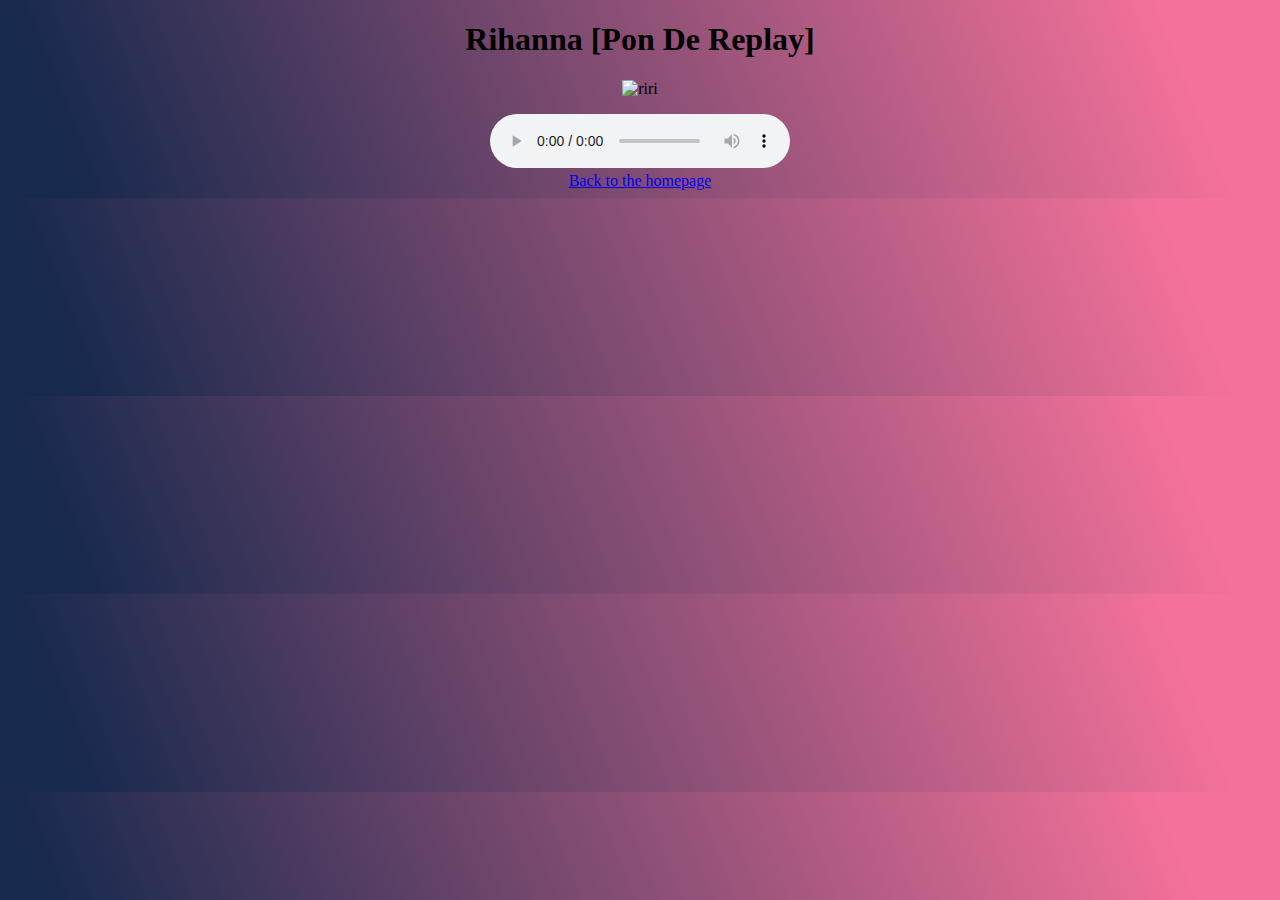
==== song.html @ e6bb27b3 "Added text-align to .pon" ====
<!DOCTYPE html>
<html lang="en">
  <head>
    <meta charset="UTF-8" />
    <meta name="viewport" content="width=device-width, initial-scale=1.0" />
    <title>Rihanna's single</title>
  </head>
  <style>
    body {
      background: linear-gradient(68.3deg, rgb(23, 41, 77) 6.3%, #f3719a 90.9%);
    }

    .pon {
      max-width: 700px;
      margin: 0 auto;
      text-align: center;
    }
  </style>
  <body>
    <div class="pon">
      <h1>Rihanna [Pon De Replay]</h1>
      <p>
        <img
          src="https://s3.amazonaws.com/shecodesio-production/uploads/files/000/109/095/original/Pon_de_replay_image.jpg?1704304715"
          alt="riri"
          width="450"
        />
      </p>
      <audio
        src="audio/Rihanna - Pon de Replay (Audio).mp3"
        width="400"
        controls
      ></audio>
      <br />
      <a href="index.html">Back to the homepage</a>
    </div>
  </body>
</html>
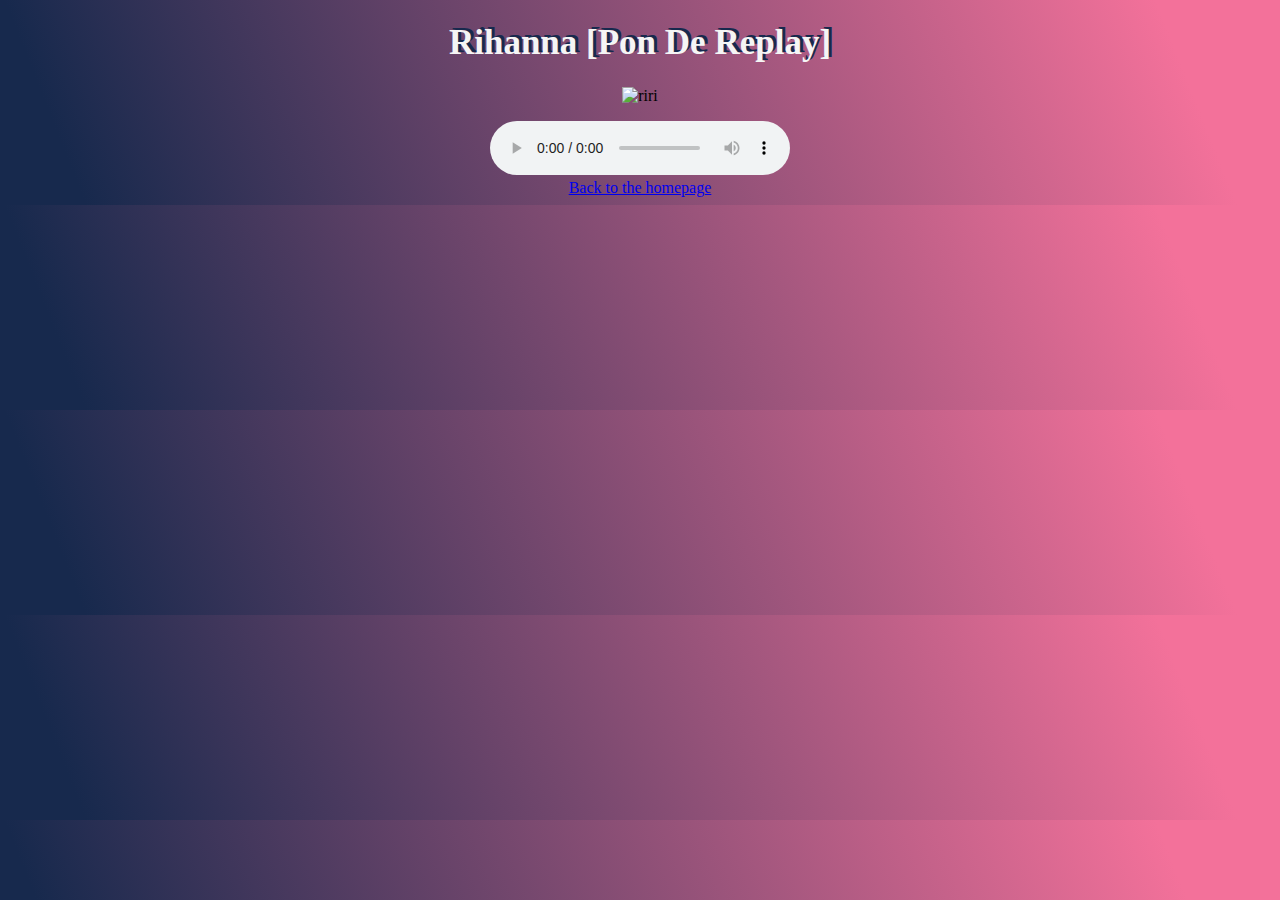
==== commit 57a7e3c7: "Added css to h1" ====
--- a/song.html
+++ b/song.html
@@ -14,6 +14,13 @@
       max-width: 700px;
       margin: 0 auto;
       text-align: center;
+    }
+
+    h1 {
+      font-size: 35px;
+      color: whitesmoke;
+      text-align: center;
+      text-shadow: rgb(23, 41, 77) 3px -2px;
     }
   </style>
   <body>
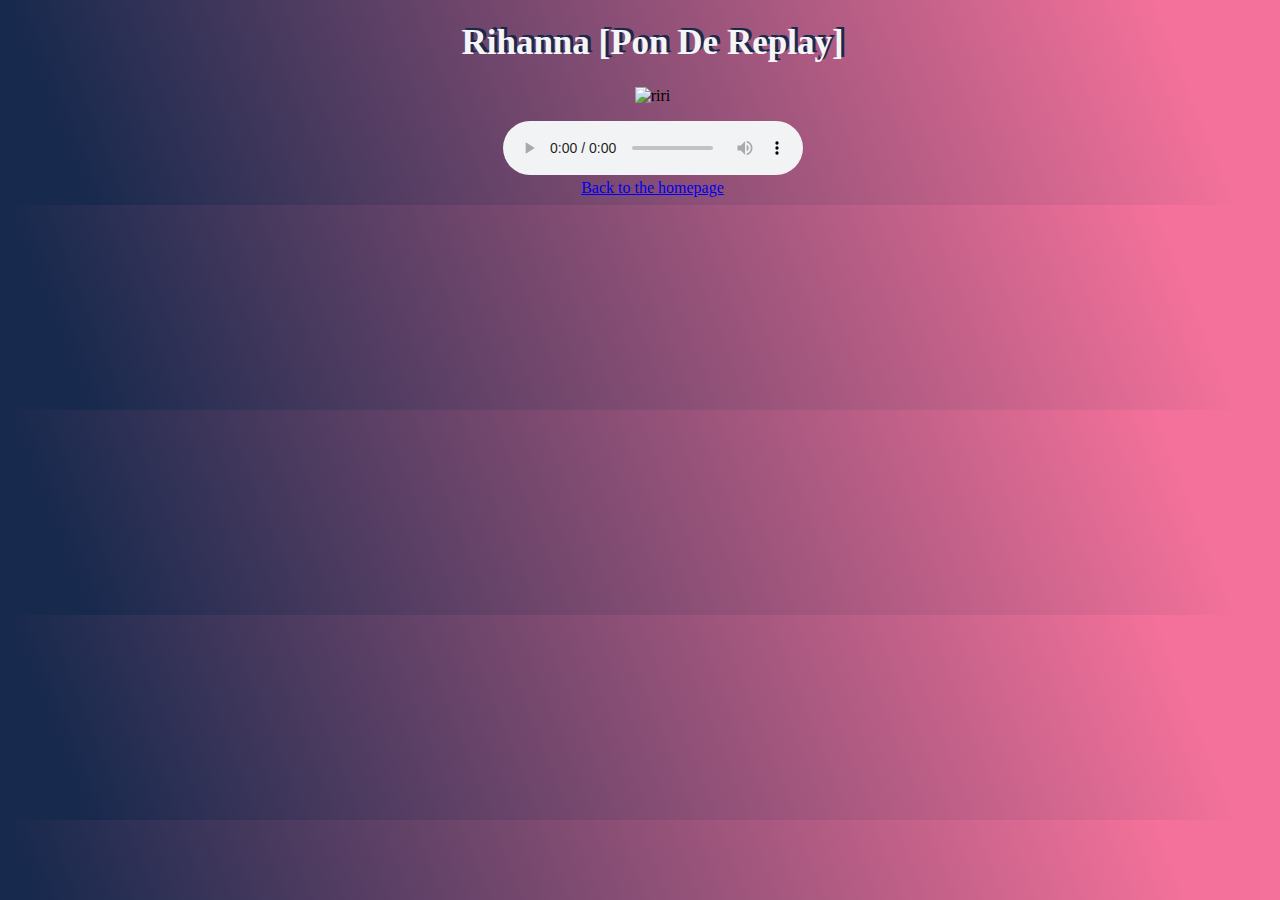
==== commit 60839e33: "Added padding-left to .pon class" ====
--- a/song.html
+++ b/song.html
@@ -14,6 +14,7 @@
       max-width: 700px;
       margin: 0 auto;
       text-align: center;
+      padding-left: 25px;
     }
 
     h1 {
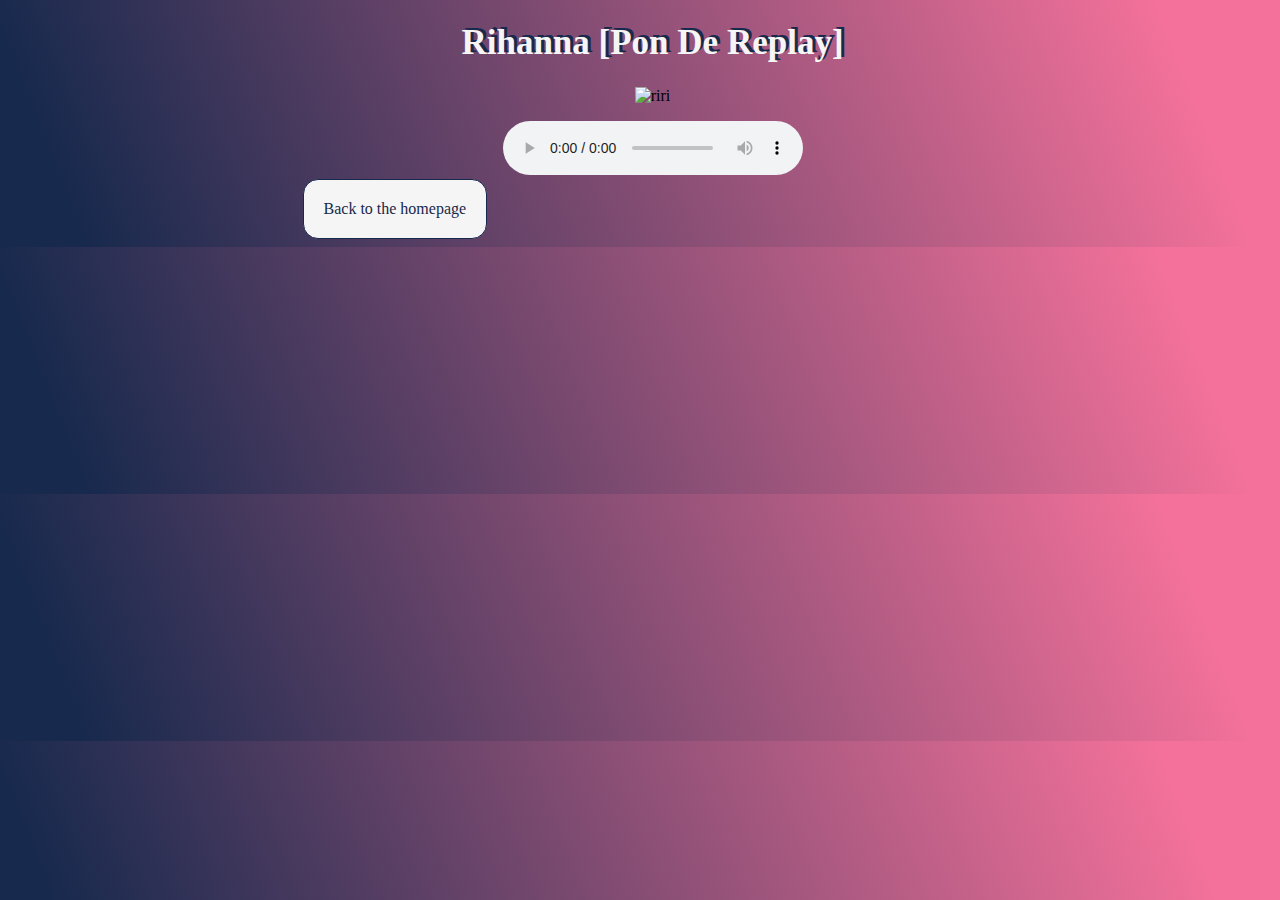
==== commit 40e5441f: "Added css for single and singles" ====
--- a/song.html
+++ b/song.html
@@ -23,6 +23,19 @@
       text-align: center;
       text-shadow: rgb(23, 41, 77) 3px -2px;
     }
+
+    .single {
+      display: flex;
+    }
+
+    .singles {
+      color: rgb(23, 41, 77);
+      border: 1px solid rgb(23, 41, 77);
+      border-radius: 15px;
+      background: whitesmoke;
+      padding: 20px;
+      text-decoration: none;
+    }
   </style>
   <body>
     <div class="pon">
@@ -40,7 +53,9 @@
         controls
       ></audio>
       <br />
-      <a href="index.html">Back to the homepage</a>
+      <div class="single">
+        <a href="index.html" class="singles">Back to the homepage</a>
+      </div>
     </div>
   </body>
 </html>
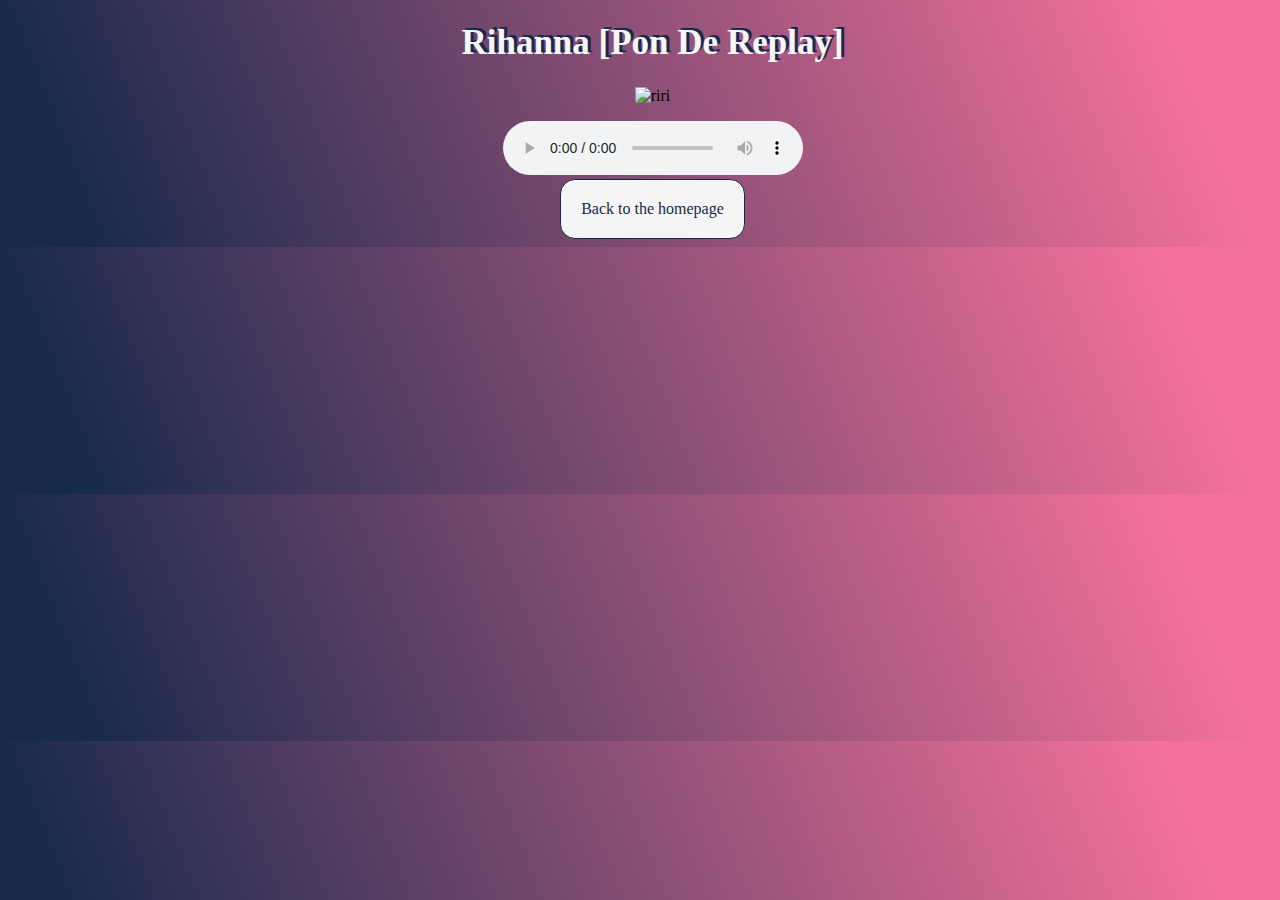
==== commit 157dc929: "Added justify-content: center to .single" ====
--- a/song.html
+++ b/song.html
@@ -26,6 +26,7 @@
 
     .single {
       display: flex;
+      justify-content: center;
     }
 
     .singles {
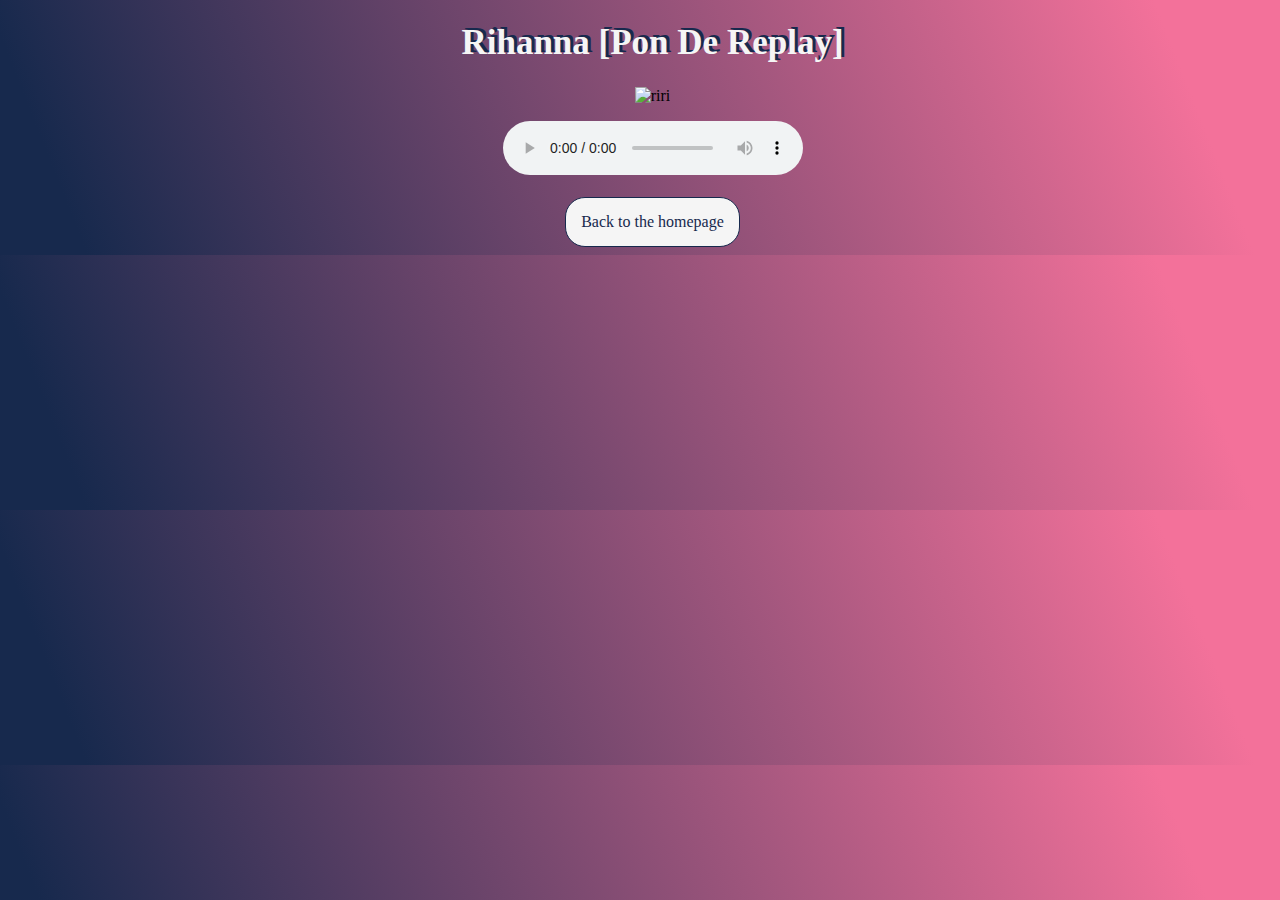
==== commit 855d0ae0: "Changed size of border radius and padding" ====
--- a/song.html
+++ b/song.html
@@ -32,9 +32,9 @@
     .singles {
       color: rgb(23, 41, 77);
       border: 1px solid rgb(23, 41, 77);
-      border-radius: 15px;
+      border-radius: 20px;
       background: whitesmoke;
-      padding: 20px;
+      padding: 15px;
       text-decoration: none;
     }
   </style>
@@ -54,6 +54,7 @@
         controls
       ></audio>
       <br />
+      <br />
       <div class="single">
         <a href="index.html" class="singles">Back to the homepage</a>
       </div>
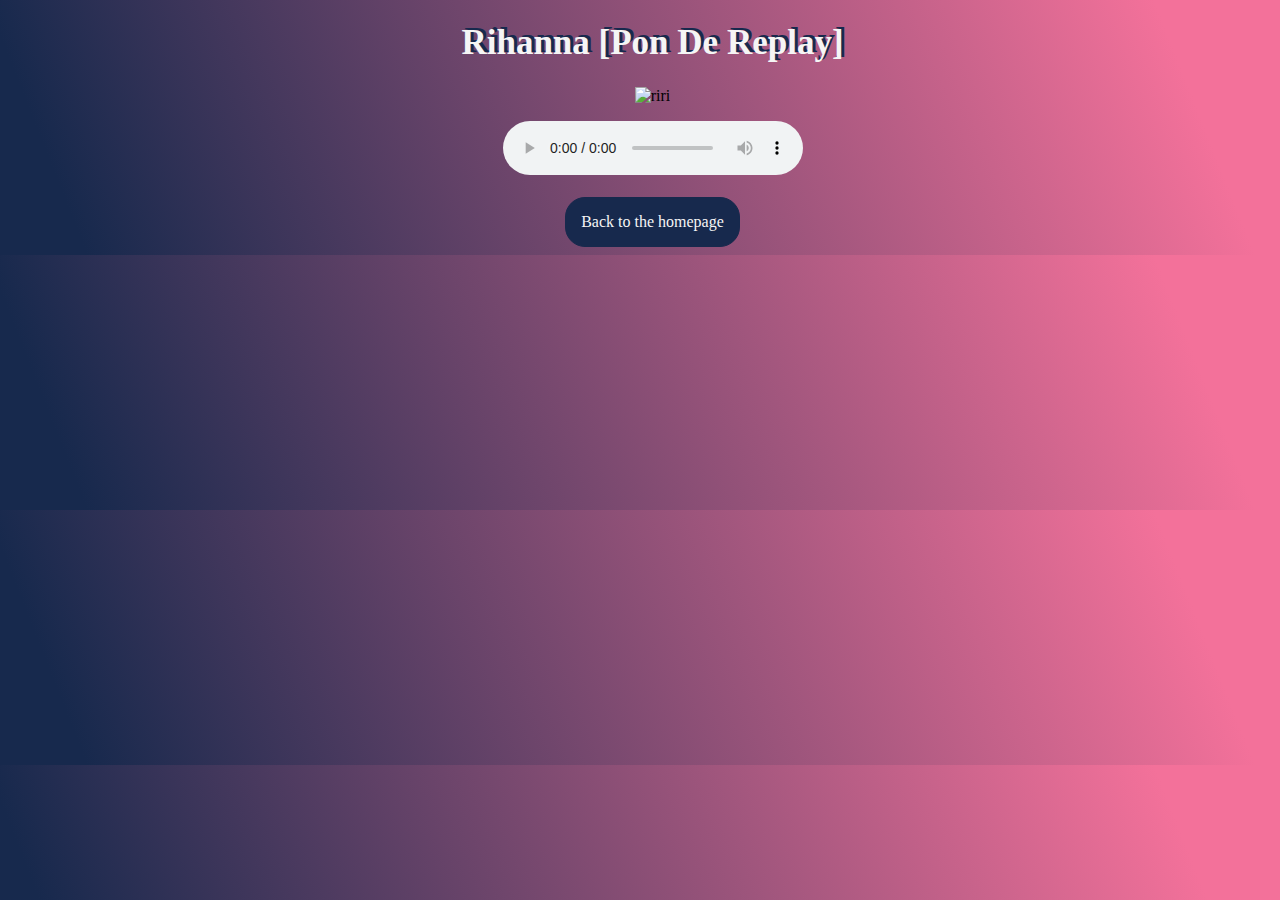
==== commit bb84031f: "Changed color and background of .singles" ====
--- a/song.html
+++ b/song.html
@@ -30,10 +30,10 @@
     }
 
     .singles {
-      color: rgb(23, 41, 77);
+      color: whitesmoke;
       border: 1px solid rgb(23, 41, 77);
       border-radius: 20px;
-      background: whitesmoke;
+      background: rgb(23, 41, 77);
       padding: 15px;
       text-decoration: none;
     }
